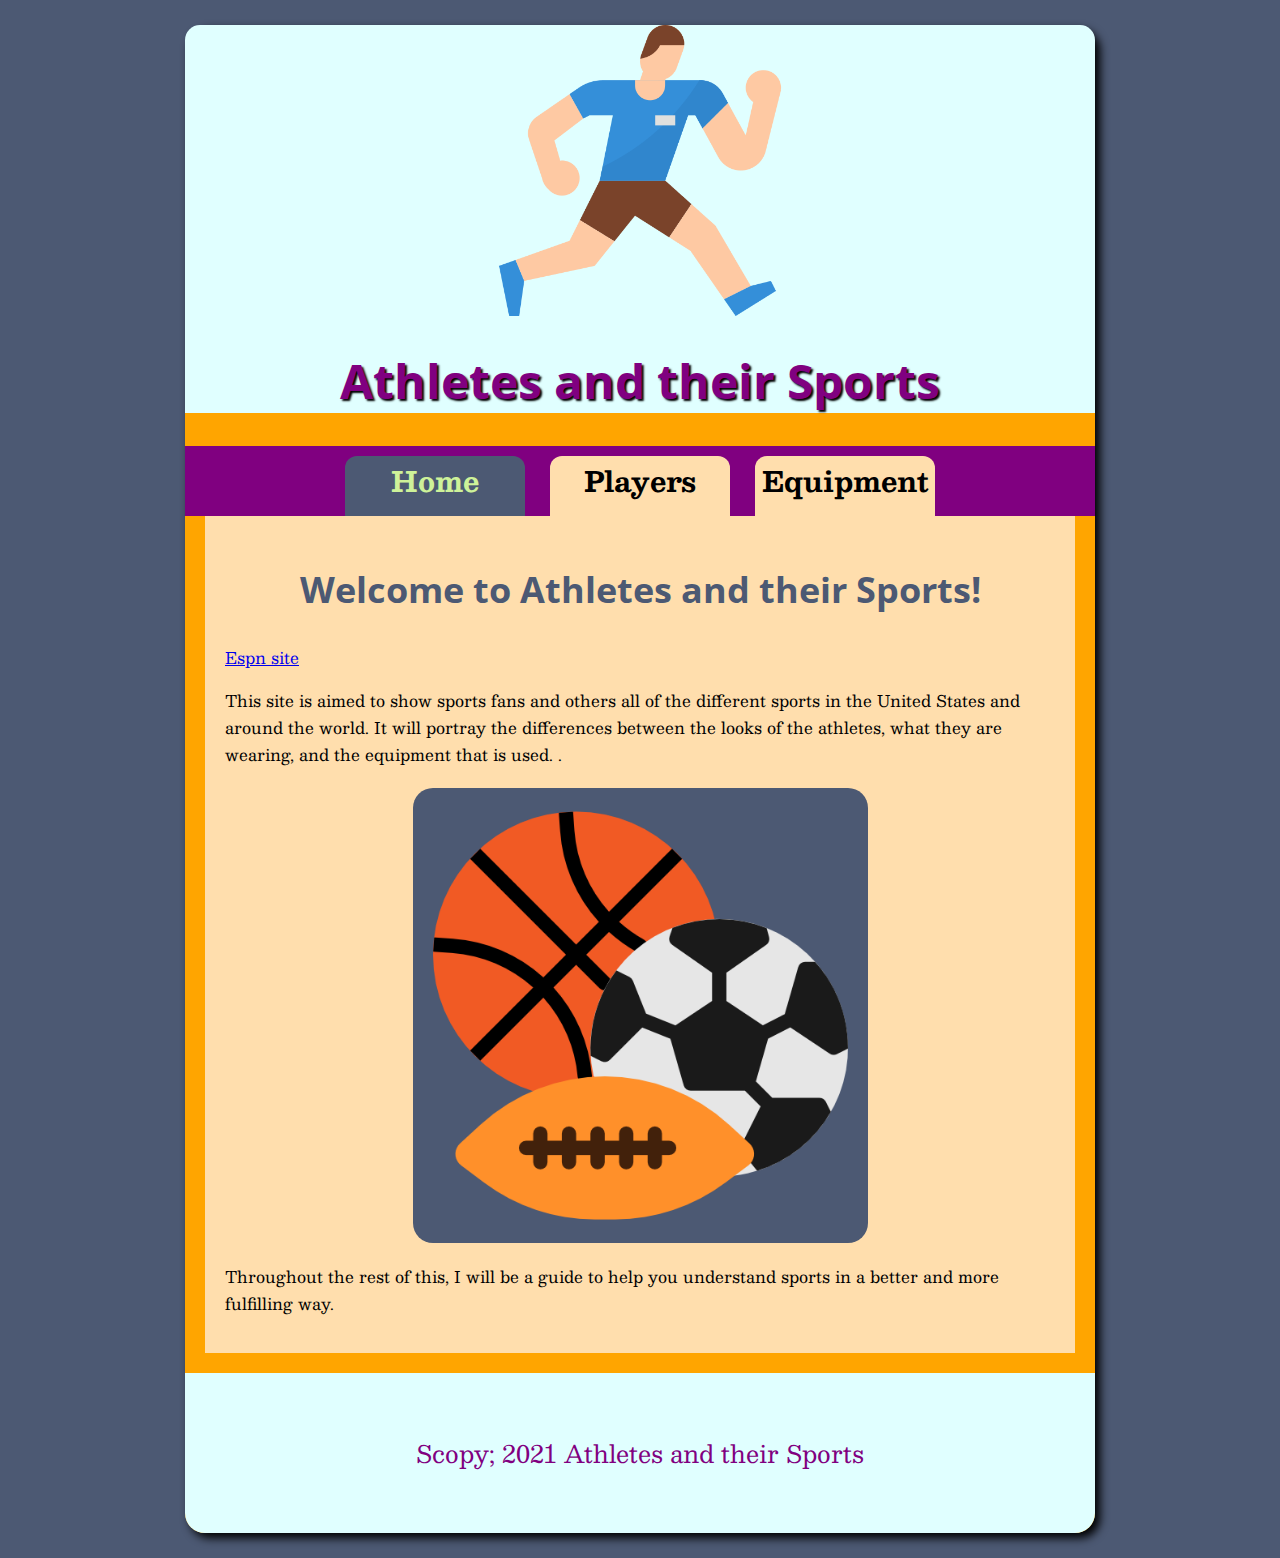
==== Lab 2/index.html @ 4ec145a2 "Update Project Page" ====
<!DOCTYPE html>
<html lang="en">
    <head>
        <title>Athletes and their Sports</title>
        <meta charset="utf-8">
        <link rel="preconnect" href="https://fonts.googleapis.com">
<link rel="preconnect" href="https://fonts.gstatic.com" crossorigin>
<link href="https://fonts.googleapis.com/css2?family=Besley:ital,wght@0,800;1,400&family=Open+Sans:wght@400;600&display=swap" rel="stylesheet">
        <link rel="stylesheet" href="css/normalize.css">
        <link rel="stylesheet" href="CSS/styles.css">
    </head>

    <body>
<div id="container">


    
        <header>
            <img src="images/running.png" alt="Company Logo">
            <h1>Athletes and their Sports</h1>
        </header>
        <nav>
        <a class="active" href="index.html">Home</a>
        <a href="players.html">Players</a>
        <a href="Equipment.html">Equipment</a>
    </nav>
        <main>
            <h2>Welcome to Athletes and their Sports!</h2>
            <a href="https://www.espn.com/">Espn site</a>
            <p>This site is aimed to show sports fans and others all of the different sports in the United States and around the world. It will portray the differences between the looks of the athletes, what they are wearing, and the equipment that is used. .</p>
            <img src="images/sports.png" alt="Sports 1">
            <p>Throughout the rest of this, I will be a guide to help you understand sports in a better and more fulfilling way.</p>
            

        </main>
        <footer>Scopy; 2021 Athletes and their Sports</footer>
    </div>


    </body>
</html>
---- Lab 2/CSS/styles.css ----
body {
    background-color: #4C5973;
    font-family: 'Besley', serif;
}

#container {
    background-color: orange;
    width: 910px;
margin: 25px auto;
border-radius: 20px;
box-shadow: 5px 5px 10px #000;
}

header {
    padding-top: 30px 0;
    background-color: lightcyan;
    border-radius: 15px 15px 0 0;
    
}
header img {
    display: block;
    width: 32%;
    margin: 0 auto;
}

header h1 {
    font-size: 3em;
text-align: center;
color: purple;
font-family: 'Open Sans', sans-serif;
text-shadow: 2px 2px 2px #000;
}

nav {
    background-color: purple ;
    padding-top: 10px;
    text-align: center;
}

nav a {
    display: inline-block;
    
    background-color: navajowhite;
    height: 60px;
    width: 180px;
    font-size: 1.75em;
    font-weight: bold;
    line-height: 50px;
    color: black;
    text-decoration: none;
    border-radius: 12px 12px 0 0;
    margin: 0 10px;
}

nav a:hover {
   background-color: #4C5973; 
   color: orange;
}

main {
background-color: navajowhite ;
padding: 20px;
margin: 0 20px 20px 20px;
}

main h2 {
    text-align: center;
    color: #4C5973;
    font-size: 2.25em;
    font-family: 'Open Sans', sans-serif;
}
main img {
    display: block;
    width: 50%;
    margin: 20px auto;
    background-color: #4C5973;
    padding: 20px;
    border-radius: 20px;
}
footer {
    background-color: lightcyan;
    padding: 60px 0;
    color:purple;
    font-size: 1.5em;
    text-align: center;
    border-radius: 0 0 20px 20px;
}

.active {
    background-color: #4C5973; 
    color: #CEF299;

}

.pro_head {
    text-align: center;
    color: #F26D6D;
    font-size: 1.5em;
    font-family: 'Open Sans', sans-serif;
}
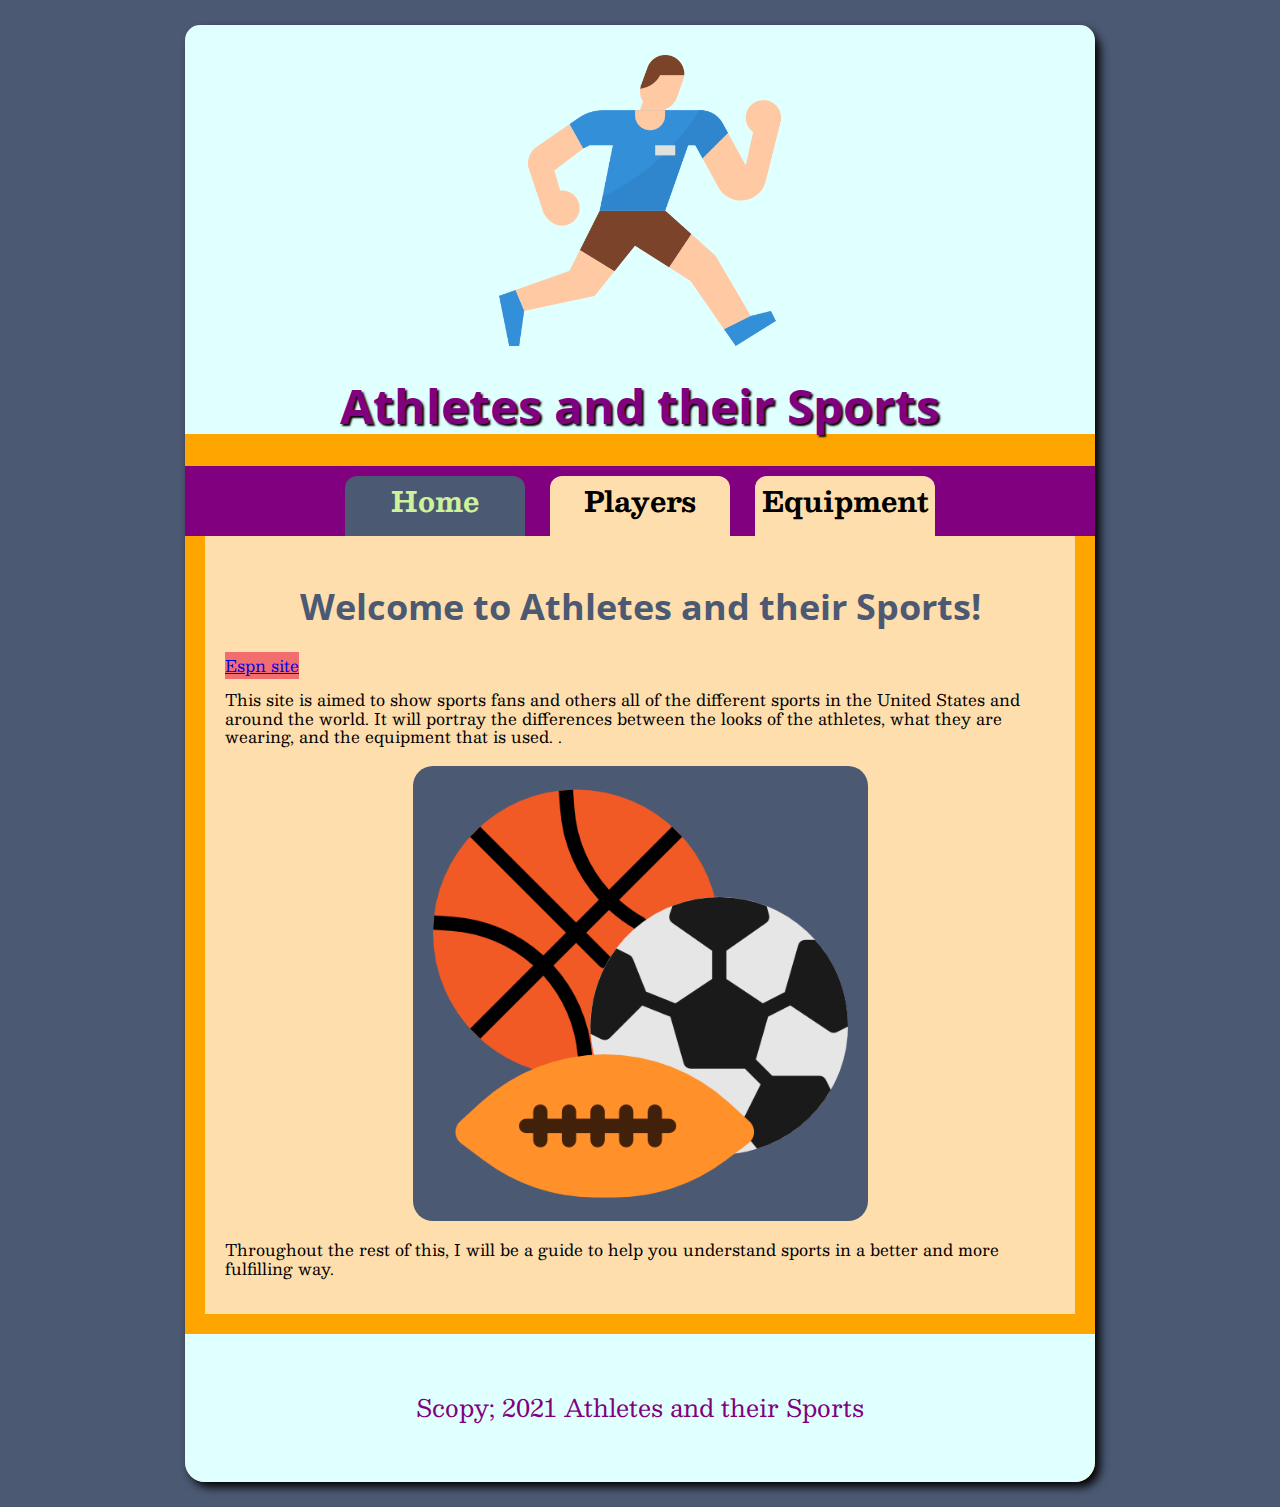
==== commit 2e36e91d: "Update index.html" ====
--- a/Lab 2/index.html
+++ b/Lab 2/index.html
@@ -6,7 +6,7 @@
         <link rel="preconnect" href="https://fonts.googleapis.com">
 <link rel="preconnect" href="https://fonts.gstatic.com" crossorigin>
 <link href="https://fonts.googleapis.com/css2?family=Besley:ital,wght@0,800;1,400&family=Open+Sans:wght@400;600&display=swap" rel="stylesheet">
-        <link rel="stylesheet" href="css/normalize.css">
+        <link rel="stylesheet" href="CSS/normalize.css">
         <link rel="stylesheet" href="CSS/styles.css">
     </head>
 
--- a/Lab 2/CSS/styles.css
+++ b/Lab 2/CSS/styles.css
@@ -12,7 +12,7 @@
 }
 
 header {
-    padding-top: 30px 0;
+    padding-top: 30px;
     background-color: lightcyan;
     border-radius: 15px 15px 0 0;
     
